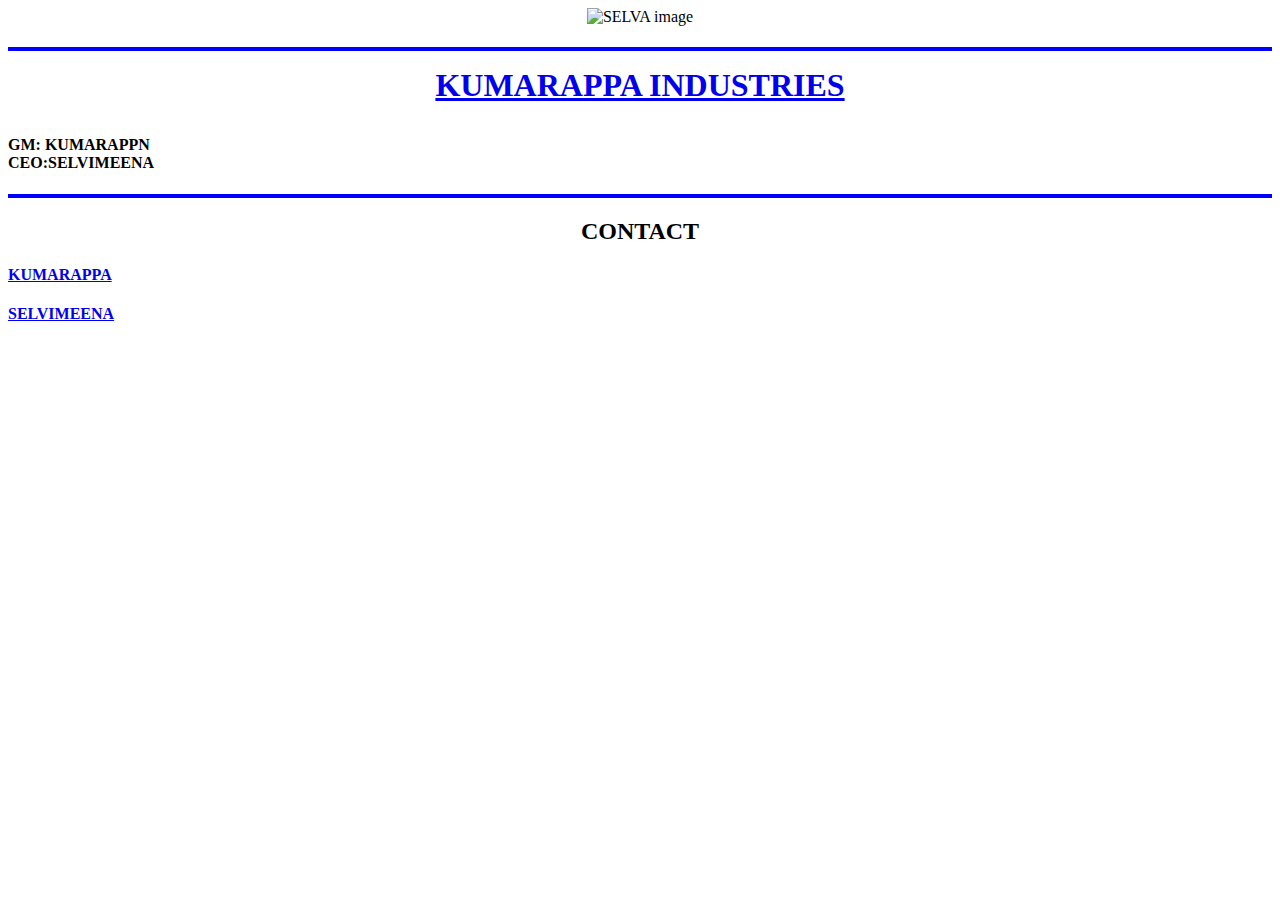
==== index.html @ 74ed09a3 "add initial kumarappa website" ====
<HTML>

<HEAD>
  <META charset="utf-8">
  <TITLE>❣SELVA❣</TITLE>
</HEAD>

<BODY>
  <center>
    <img src="https://instagram.fmaa2-2.fna.fbcdn.net/vp/8d4743afaed2cc380345904f86145b1d/5D4EED6D/t51.2885-19/s150x150/51654252_281299982565917_4589455418027147264_n.jpg?_nc_ht=instagram.fmaa2-2.fna.fbcdn.net" alt="SELVA image">
  </center>
  <h1>
    <HR size="4" color="blue">
      <a href="kumrappaindustries.html">
        <center><strong>KUMARAPPA INDUSTRIES</strong></center>
      </a>


    <h1>
      <P>
        <h4>GM: KUMARAPPN<br>
          CEO:SELVIMEENA </H4>
      </P>
      <HR size="4" color="blue">
      <h2>
        <center>CONTACT<center>
      </h2>
      <a href="kumrappa.html">
        <h4>KUMARAPPA</h4>
      </a>

      <a href="selvimeena.html">
        <h4>SELVIMEENA</h4>
      </a>


</BODY>

</HTML>
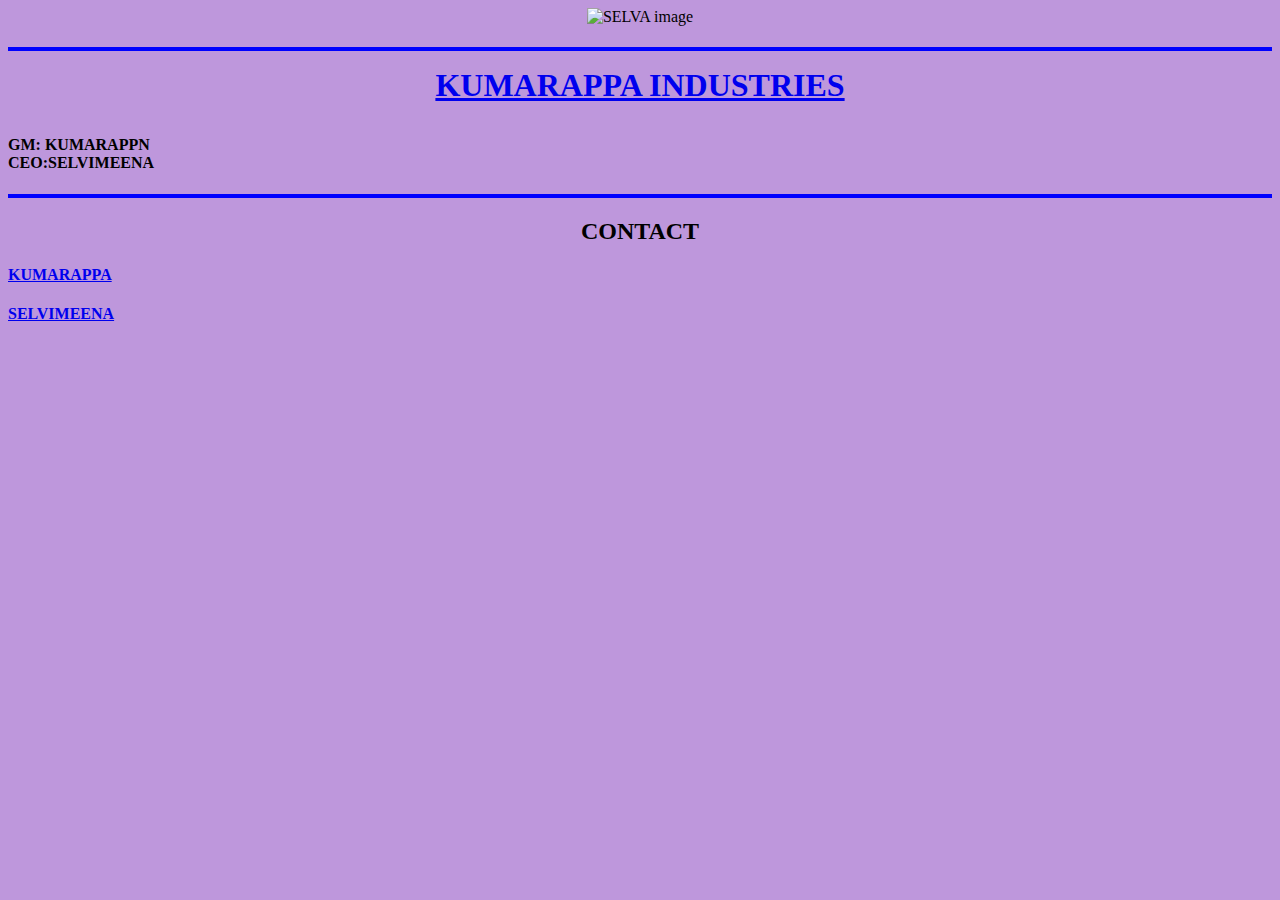
==== commit 0e7fa1f7: "Update index.html" ====
--- a/index.html
+++ b/index.html
@@ -5,7 +5,7 @@
   <TITLE>❣SELVA❣</TITLE>
 </HEAD>
 
-<BODY>
+<BODY style="background-color:#be97dc;">
   <center>
     <img src="https://instagram.fmaa2-2.fna.fbcdn.net/vp/8d4743afaed2cc380345904f86145b1d/5D4EED6D/t51.2885-19/s150x150/51654252_281299982565917_4589455418027147264_n.jpg?_nc_ht=instagram.fmaa2-2.fna.fbcdn.net" alt="SELVA image">
   </center>
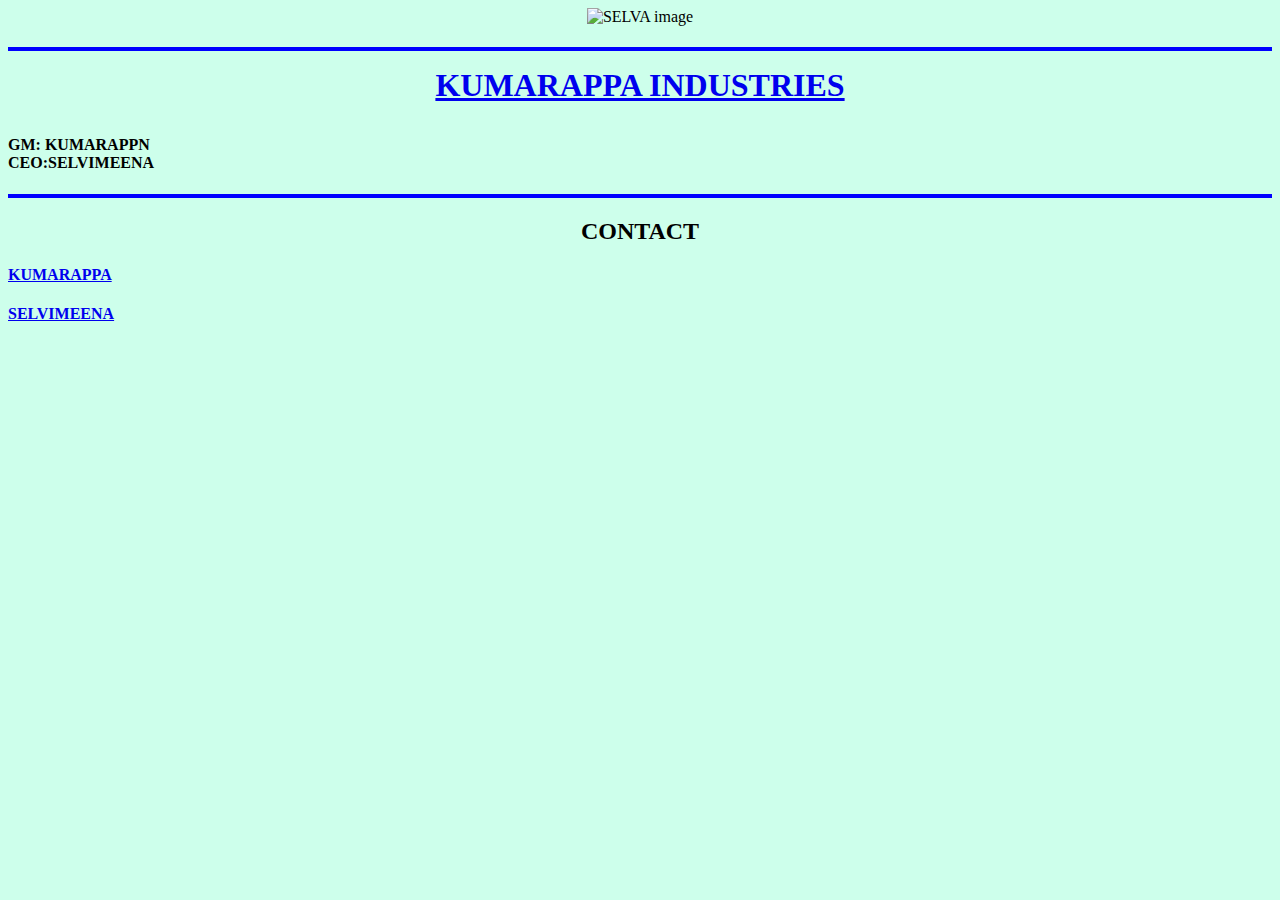
==== commit a8521dce: "Update index.html" ====
--- a/index.html
+++ b/index.html
@@ -5,7 +5,7 @@
   <TITLE>❣SELVA❣</TITLE>
 </HEAD>
 
-<BODY style="background-color:#be97dc;">
+<BODY style="background-color:#cdffeb;">
   <center>
     <img src="https://instagram.fmaa2-2.fna.fbcdn.net/vp/8d4743afaed2cc380345904f86145b1d/5D4EED6D/t51.2885-19/s150x150/51654252_281299982565917_4589455418027147264_n.jpg?_nc_ht=instagram.fmaa2-2.fna.fbcdn.net" alt="SELVA image">
   </center>
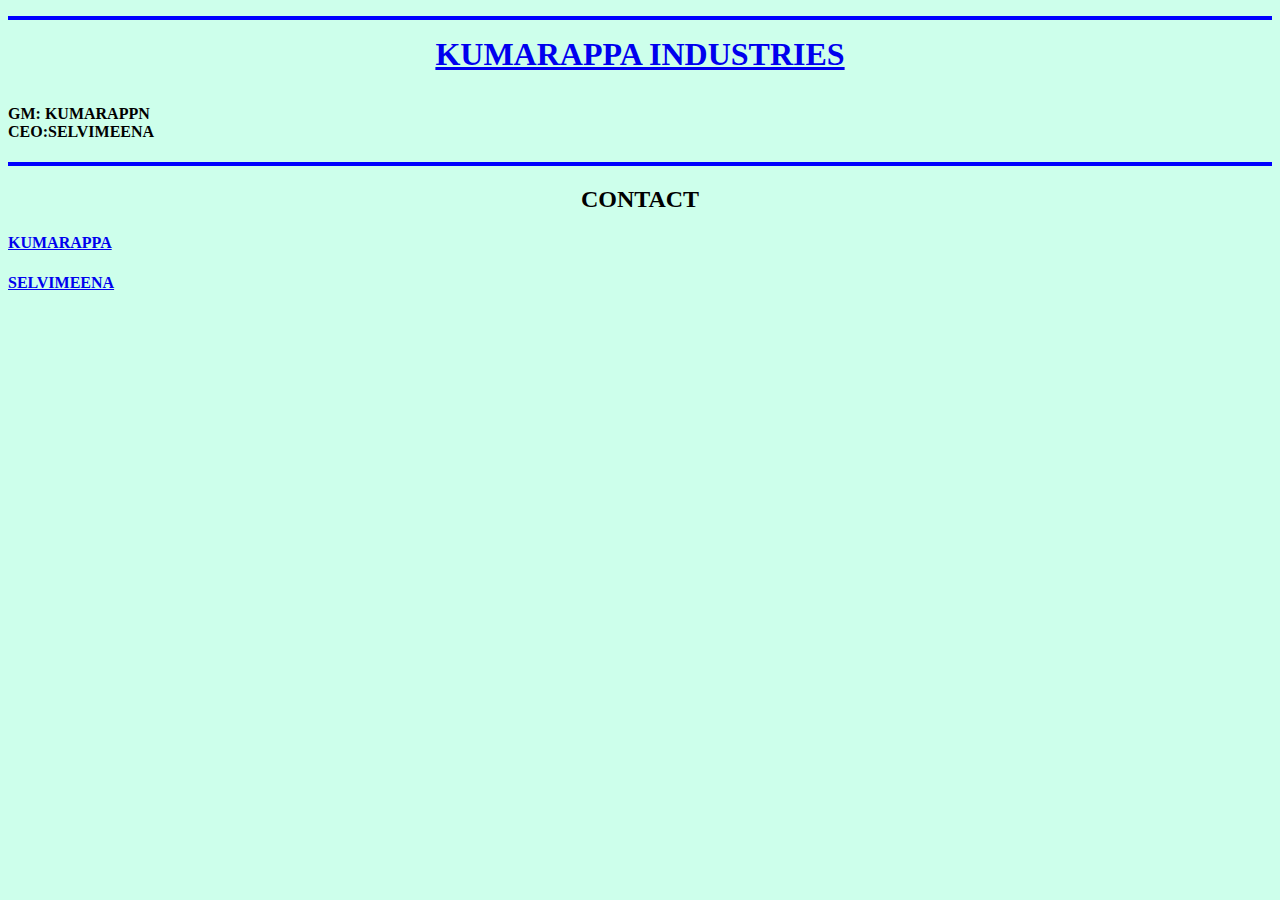
==== commit 16431cd2: "Update index.html" ====
--- a/index.html
+++ b/index.html
@@ -7,7 +7,6 @@
 
 <BODY style="background-color:#cdffeb;">
   <center>
-    <img src="https://instagram.fmaa2-2.fna.fbcdn.net/vp/8d4743afaed2cc380345904f86145b1d/5D4EED6D/t51.2885-19/s150x150/51654252_281299982565917_4589455418027147264_n.jpg?_nc_ht=instagram.fmaa2-2.fna.fbcdn.net" alt="SELVA image">
   </center>
   <h1>
     <HR size="4" color="blue">
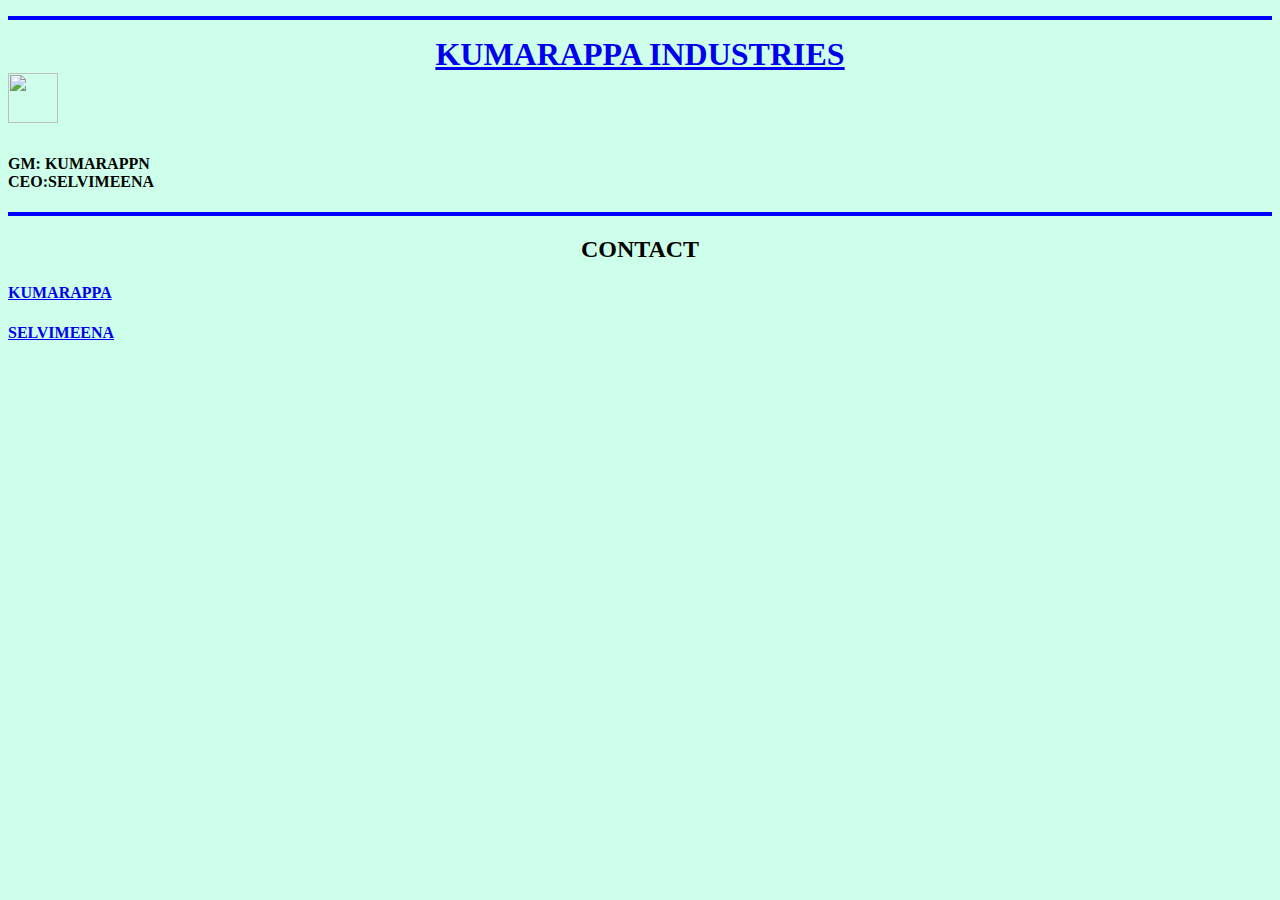
==== commit 22133994: "Update index.html" ====
--- a/index.html
+++ b/index.html
@@ -13,7 +13,7 @@
       <a href="kumrappaindustries.html">
         <center><strong>KUMARAPPA INDUSTRIES</strong></center>
       </a>
-
+<img src="C:\Users\USER\Downloads\SHAREit\selva\file\temp_photo.jpg"alt="" width="50px" hight"50px">
 
     <h1>
       <P>
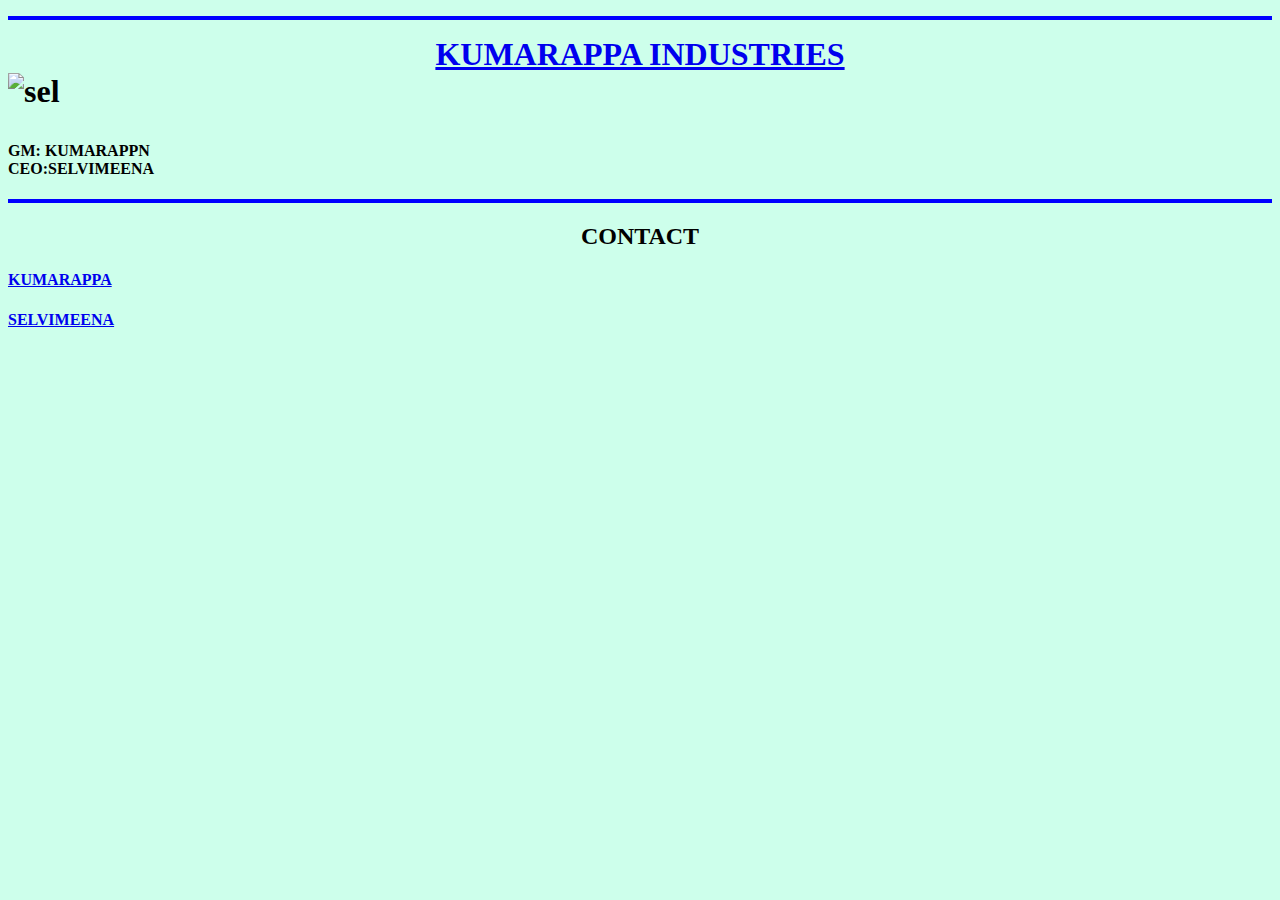
==== commit 907c878d: "Update index.html" ====
--- a/index.html
+++ b/index.html
@@ -13,7 +13,7 @@
       <a href="kumrappaindustries.html">
         <center><strong>KUMARAPPA INDUSTRIES</strong></center>
       </a>
-<img src="C:\Users\USER\Downloads\SHAREit\selva\file\temp_photo.jpg"alt="" width="50px" hight"50px">
+<img src="C:\Users\USER\Downloads\SHAREit\selva\file\temp_photo.jpg"alt="sel">
 
     <h1>
       <P>
